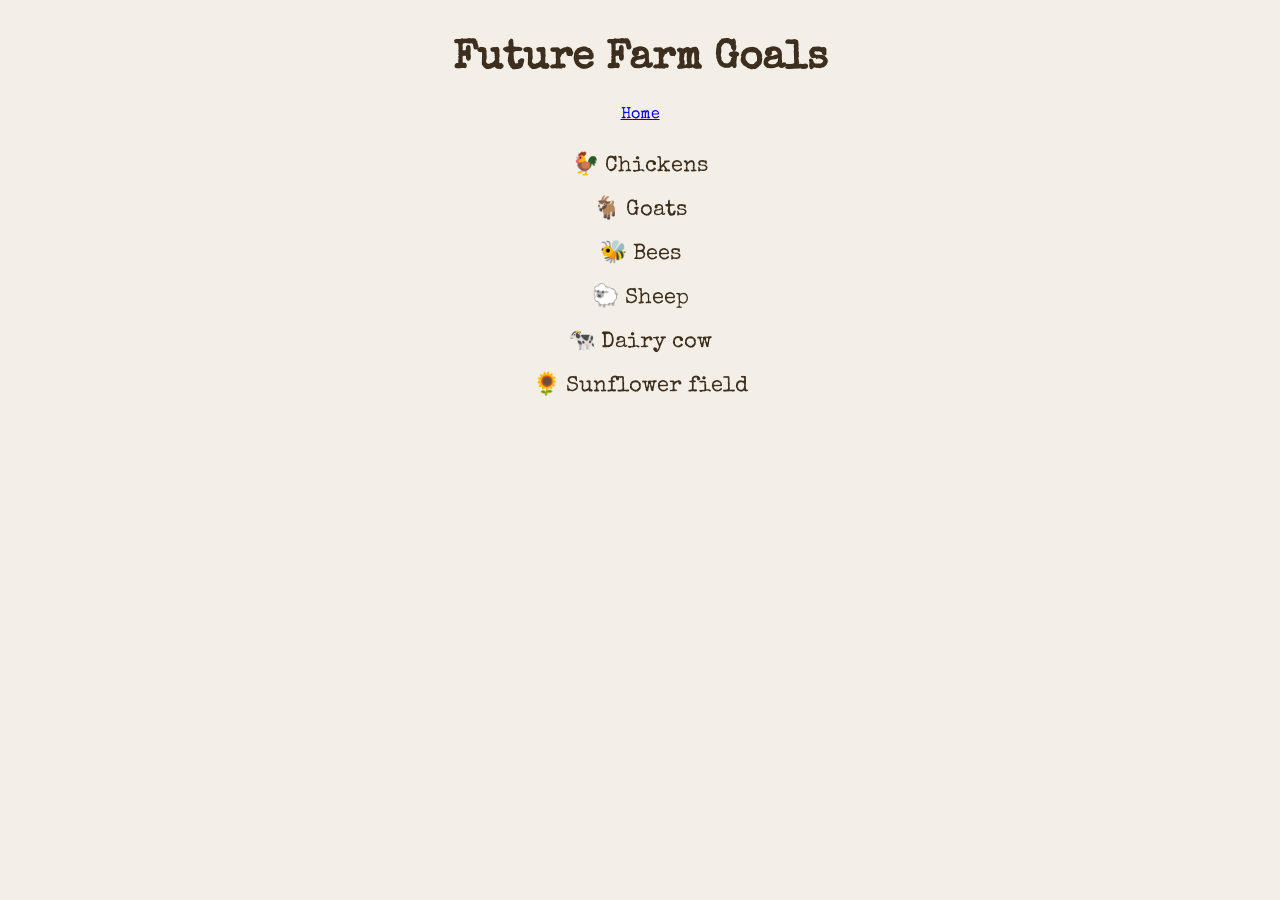
==== farm.html @ c8e0857a "Add files via upload" ====
<!DOCTYPE html>
<html lang="en">

<head>

<meta charset="utf-8">

<title>Future Farm Goals</title>

<link rel="stylesheet" href="style.css">

<link href="https://fonts.googleapis.com/css2?family=Special+Elite&display=swap" rel="stylesheet">

</head>

<body>

<h1>Future Farm Goals</h1>

<a class="home-link" href="index.html">Home</a>

<ul class="farm-list">

<li>🐓 Chickens</li>
<li>🐐 Goats</li>
<li>🐝 Bees</li>
<li>🐑 Sheep</li>
<li>🐄 Dairy cow</li>
<li>🌻 Sunflower field</li>

</ul>

</body>
</html>
---- style.css ----
body {

background: #f4efe6;
font-family: 'Special Elite', serif;
text-align: center;
color: #3d2f1f;
margin: 0;

}

/* FILM GRAIN */

.grain {

position: fixed;
top:0;
left:0;
width:100%;
height:100%;
pointer-events:none;

background-image:url("https://grainy-gradients.vercel.app/noise.svg");

opacity:0.2;

}

/* TITLE */

h1 {

margin-top:40px;
font-size:40px;

}

/* POLAROID */

.polaroid {

display:inline-block;

background:white;

padding:15px;

box-shadow:0 10px 20px rgba(0,0,0,0.3);

margin-top:20px;

transform:rotate(-2deg);

}

.polaroid img {

width:260px;

}

.polaroid p {

margin-top:10px;

font-size:14px;

}

/* NAV BUTTONS */

.nav-buttons a {

display:inline-block;

margin:20px;

padding:12px 25px;

border:2px solid #5a4630;

text-decoration:none;

color:#3d2f1f;

background:#e8dfcf;

}

.nav-buttons a:hover {

background:#d6c8af;

}

/* FILM GALLARY */

.film-gallery {

display:flex;
justify-content:center;
gap:40px;
padding:40px;

}

.film-column {

background:black;
padding:15px;
display:flex;
flex-direction:column;
gap:20px;

}

.film-column img {

width:180px;
border:6px solid #111;

}

/* FARM LIST */

.farm-list {

list-style:none;

font-size:22px;

line-height:2;

padding:0;

}

/* BIBLE VERSE TICKER */

.verse-ticker {

position:fixed;

bottom:0;

width:100%;

background:#1c1c1c;

color:white;

overflow:hidden;

white-space:nowrap;

padding:10px 0;

}

.verse-track {

display:inline-block;

padding-left:100%;

animation:scroll 35s linear infinite;

}

.verse-track span {

margin-right:80px;

}

@keyframes scroll {

0% { transform:translateX(0); }

100% { transform:translateX(-100%); }

}
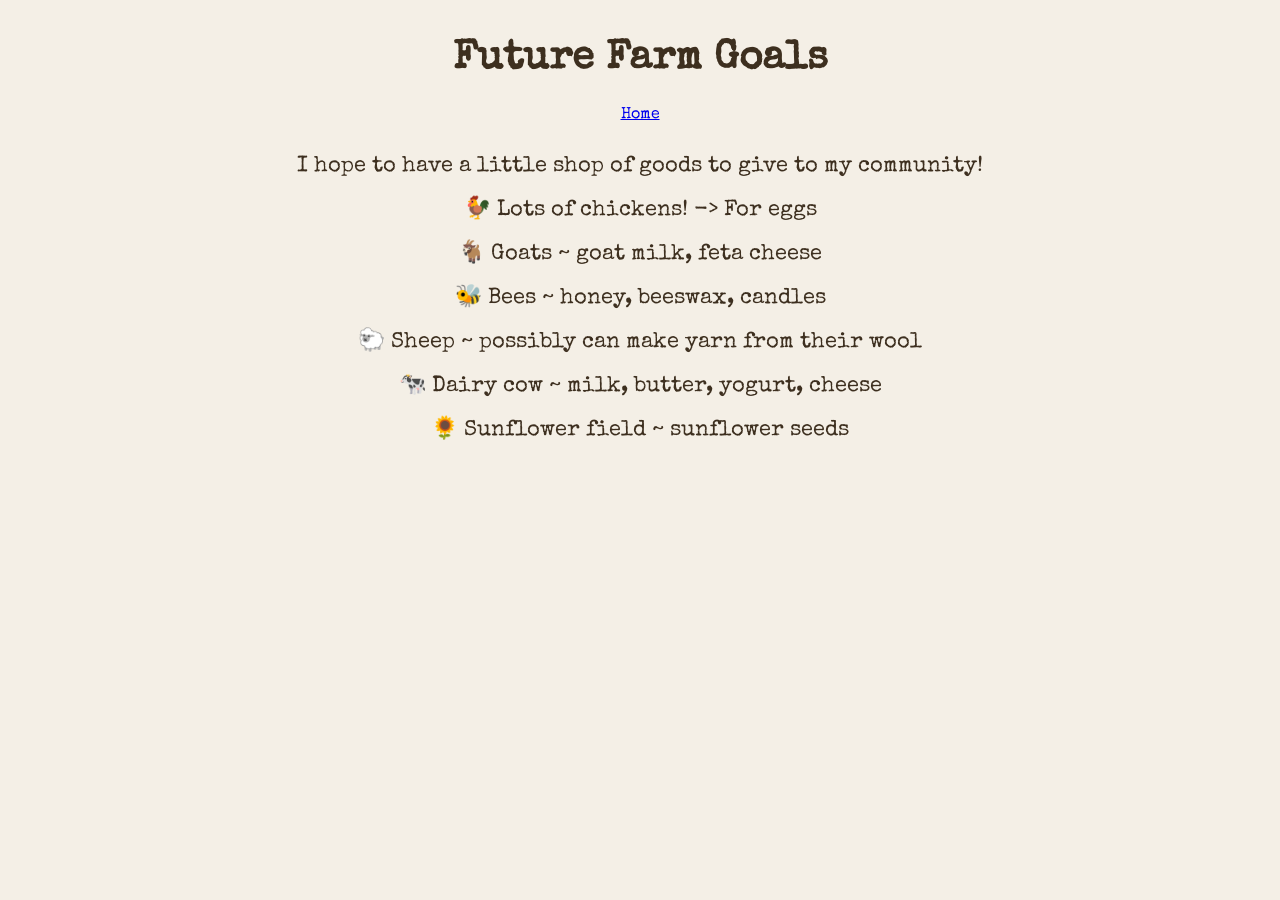
==== commit f9d9cd38: "Add files via upload" ====
--- a/farm.html
+++ b/farm.html
@@ -21,12 +21,13 @@
 
 <ul class="farm-list">
 
-<li>🐓 Chickens</li>
-<li>🐐 Goats</li>
-<li>🐝 Bees</li>
-<li>🐑 Sheep</li>
-<li>🐄 Dairy cow</li>
-<li>🌻 Sunflower field</li>
+<li> I hope to have a little shop of goods to give to my community!</li>
+<li>🐓 Lots of chickens! -> For eggs</li>
+<li>🐐 Goats ~ goat milk, feta cheese</li>
+<li>🐝 Bees ~ honey, beeswax, candles</li>
+<li>🐑 Sheep ~ possibly can make yarn from their wool</li>
+<li>🐄 Dairy cow ~ milk, butter, yogurt, cheese</li>
+<li>🌻 Sunflower field ~ sunflower seeds</li>
 
 </ul>
 
--- a/style.css
+++ b/style.css
@@ -105,7 +105,7 @@
 
 .film-column {
 
-background:black;
+background:#5a4630;
 padding:15px;
 display:flex;
 flex-direction:column;
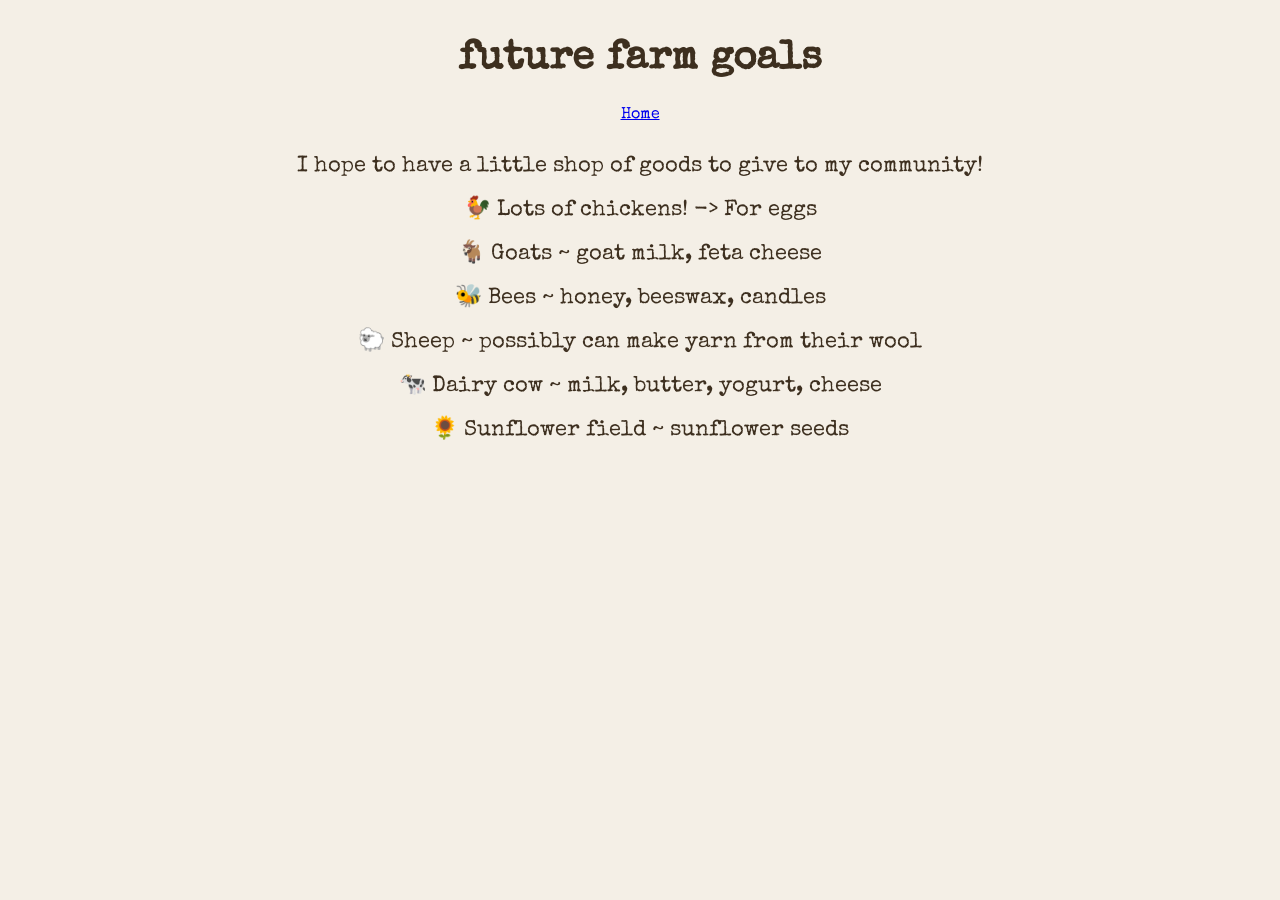
==== commit 516773c3: "Add files via upload" ====
--- a/farm.html
+++ b/farm.html
@@ -15,7 +15,7 @@
 
 <body>
 
-<h1>Future Farm Goals</h1>
+<h1>future farm goals</h1>
 
 <a class="home-link" href="index.html">Home</a>
 
--- a/style.css
+++ b/style.css
@@ -5,6 +5,8 @@
 text-align: center;
 color: #3d2f1f;
 margin: 0;
+
+padding-bottom: 80px; 
 
 }
 
@@ -39,15 +41,10 @@
 .polaroid {
 
 display:inline-block;
-
 background:white;
-
-padding:15px;
-
+padding:15px 15px 35px 15px; 
 box-shadow:0 10px 20px rgba(0,0,0,0.3);
-
 margin-top:20px;
-
 transform:rotate(-2deg);
 
 }
@@ -64,6 +61,14 @@
 
 font-size:14px;
 
+}
+
+.bio {
+    max-width: 600px;
+    margin: 40px auto;
+    text-align: center;
+    line-height: 1.6;
+    padding: 20px;
 }
 
 /* NAV BUTTONS */
@@ -148,7 +153,7 @@
 
 color:white;
 
-overflow:hidden;
+overflow-x:hidden;
 
 white-space:nowrap;
 
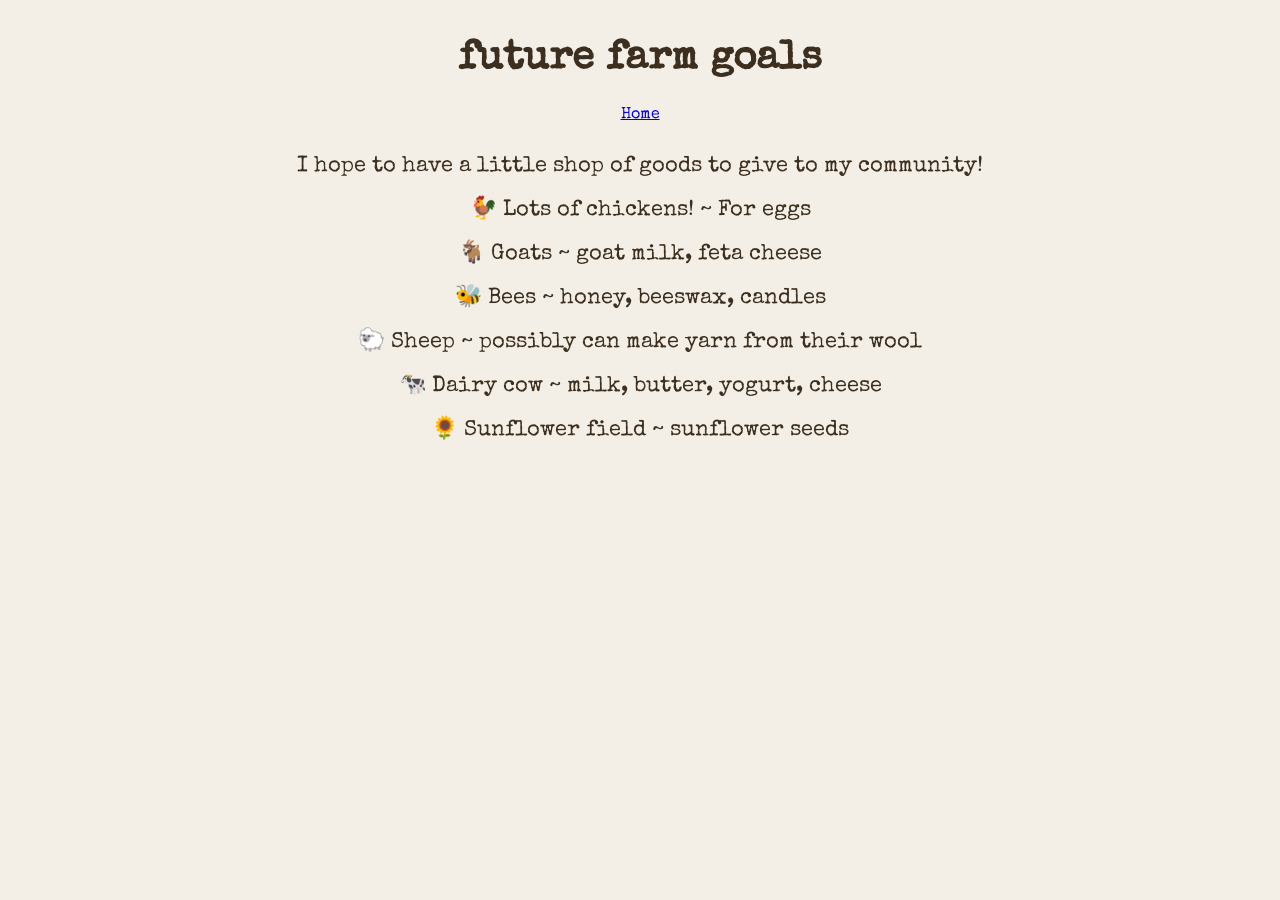
==== commit a974e156: "Update farm.html" ====
--- a/farm.html
+++ b/farm.html
@@ -5,7 +5,7 @@
 
 <meta charset="utf-8">
 
-<title>Future Farm Goals</title>
+<title>future farm goals</title>
 
 <link rel="stylesheet" href="style.css">
 
@@ -22,7 +22,7 @@
 <ul class="farm-list">
 
 <li> I hope to have a little shop of goods to give to my community!</li>
-<li>🐓 Lots of chickens! -> For eggs</li>
+<li>🐓 Lots of chickens! ~ For eggs</li>
 <li>🐐 Goats ~ goat milk, feta cheese</li>
 <li>🐝 Bees ~ honey, beeswax, candles</li>
 <li>🐑 Sheep ~ possibly can make yarn from their wool</li>
@@ -32,4 +32,4 @@
 </ul>
 
 </body>
-</html>+</html>
